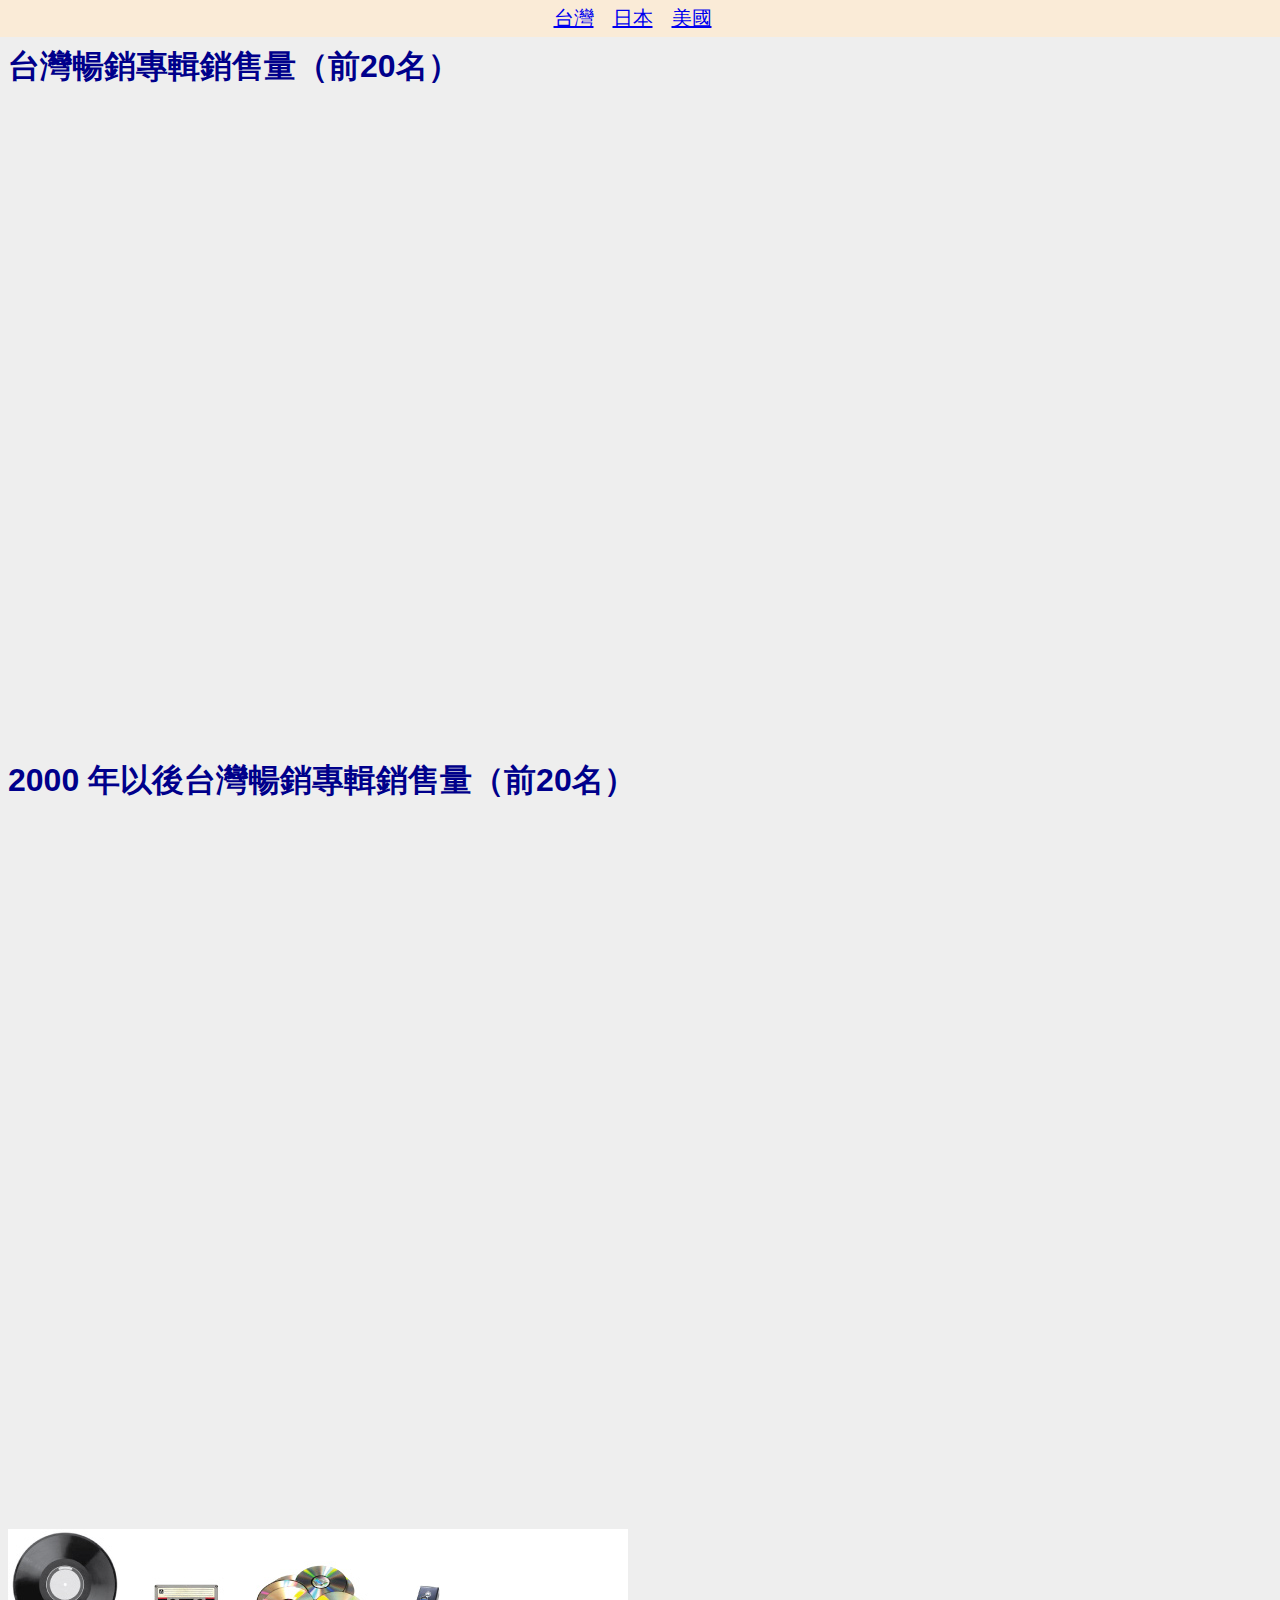
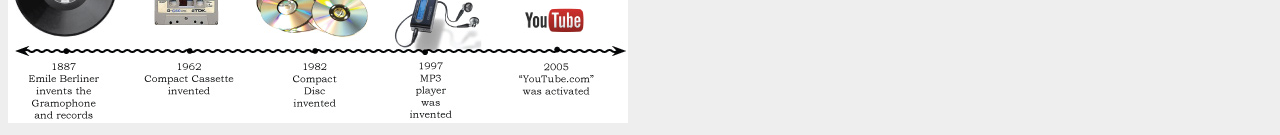
==== index.html @ f5d9bce0 "D3_final upload" ====
<!DOCTYPE html>
<html>

<head>

    <meta charset="utf-8">
    <title>Project</title>
    <script src="https://d3js.org/d3.v3.min.js"></script>
    <link rel="stylesheet" href="css/TW_bar.css">
</head>

<body>
    <header>
        <a href="index.html">台灣</a>
        <a href="JP_pie.html">日本</a>
        <a href="US_map.html">美國</a>
    </header>
    <h1>台灣暢銷專輯銷售量（前20名）</h1>
    <svg width="800" height="600">
        <g class="content"></g>
        <g class="date"></g>
        <g class="amount"></g>
    </svg>
    <h1>2000 年以後台灣暢銷專輯銷售量（前20名）</h1>
    <svg id="svg2" width="800" height="700">
        <g class="content"></g>
        <g class="date"></g>
        <g class="amount"></g>
    </svg>
    <img src="img/timeline-music.jpg" alt="">
    <script>
        // ---------資料定義 (圖一)-----------

        var dataSet = [{
            "date": "1997",
            "singer": "張惠妹",
            "album": "Bad boy",
            "amount": 138,
        }, {
            "date": "1993",
            "singer": "張學友",
            "album": "吻別",
            "amount": 136,
        }, {
            "date": "1995",
            "singer": "張學友",
            "album": "真愛新曲+精選",
            "amount": 122,
        }, {
            "date": "1992",
            "singer": "江蕙",
            "album": "酒後的心聲",
            "amount": 116,
        }, {
            "date": "1997",
            "singer": "James Horner",
            "album": "鐵達尼號電影原聲大碟",
            "amount": 110,
        }, {
            "date": "1996",
            "singer": "張惠妹",
            "album": "姊妹",
            "amount": 108,
        }, {
            "date": "1996",
            "singer": "張學友",
            "album": "忘記你我做不到",
            "amount": 106,
        }, {
            "date": "1989",
            "singer": "陳淑樺",
            "album": "跟你說，聽你說",
            "amount": 105,
        }, {
            "date": "1998",
            "singer": "任賢齊",
            "album": "愛像太平洋",
            "amount": 102,
        }, {
            "date": "1993",
            "singer": "黃安",
            "album": "新鴛鴦蝴蝶夢",
            "amount": 94,
        }, {
            "date": "1993",
            "singer": "	張學友",
            "album": "祝福",
            "amount": 91,
        }, {
            "date": "1999",
            "singer": "江蕙",
            "album": "半醉半清醒",
            "amount": 90,
        }, {
            "date": "1999",
            "singer": "張惠妹",
            "album": "我可以抱你嗎？愛人",
            "amount": 86,
        }, {
            "date": "1998",
            "singer": "李玟",
            "album": "DI DA DI",
            "amount": 85,
        }, {
            "date": "1994",
            "singer": "劉德華",
            "album": "忘情水",
            "amount": 85,
        }, {
            "date": "1994",
            "singer": "巫啓賢",
            "album": "太傻",
            "amount": 84,
        }, {
            "date": "1997",
            "singer": "張學友",
            "album": "想和你去吹吹風",
            "amount": 82,
        }, {
            "date": "1995",
            "singer": "林憶蓮",
            "album": "Love, Sandy",
            "amount": 81,
        }, {
            "date": "1991",
            "singer": "王菲",
            "album": "天空",
            "amount": 80,
        }, {
            "date": "1992",
            "singer": "張信哲",
            "album": "愛如潮水",
            "amount": 79,
        }, ];

        // ---------資料定義 (圖二)-----------

        var dataSet2 = [{
                "date": "2000",
                "singer": "陶喆",
                "album": "I'm OK",
                "amount": 43,
            }, {
                "date": "2000",
                "singer": "張學友",
                "album": "走過1999",
                "amount": 42,
            }, {
                "date": "2001",
                "singer": "周杰倫",
                "album": "范特西",
                "amount": 40,
            }, {
                "date": "2000",
                "singer": "孫燕姿",
                "album": "我要的幸福",
                "amount": 38,
            }, {
                "date": "2002",
                "singer": "周杰倫",
                "album": "八度空間",
                "amount": 37,
            }, {
                "date": "2000",
                "singer": "張惠妹",
                "album": "不顧一切",
                "amount": 36,
            }, {
                "date": "2003",
                "singer": "周杰倫",
                "album": "葉惠美",
                "amount": 35,
            }, {
                "date": "2003",
                "singer": "蔡依林",
                "album": "看我72變",
                "amount": 34,
            }, {
                "date": "2004",
                "singer": "周杰倫",
                "album": "七里香",
                "amount": 33,
            }, {
                "date": "2001",
                "singer": "孫燕姿",
                "album": "風箏",
                "amount": 32,
            }, {
                "date": "2000",
                "singer": "孫燕姿",
                "album": "孫燕姿同名專輯",
                "amount": 31,
            }, {
                "date": "2000",
                "singer": "五月天",
                "album": "愛情萬歲",
                "amount": 30,
            }, {
                "date": "2000",
                "singer": "周杰倫",
                "album": "周杰倫同名專輯",
                "amount": 30,
            }, {
                "date": "2000",
                "singer": "蕭亞軒",
                "album": "紅薔薇",
                "amount": 30,
            }, {
                "date": "2000",
                "singer": "蔡依林",
                "album": "Don't Stop",
                "amount": 30,
            }, {
                "date": "2001",
                "singer": "五月天",
                "album": "人生海海",
                "amount": 30,
            }, {
                "date": "2003",
                "singer": "梁靜茹",
                "album": "戀愛的力量",
                "amount": 30,
            }, {
                "date": "2004",
                "singer": "蔡依林",
                "album": "城堡",
                "amount": 30,
            }, {
                "date": "1999",
                "singer": "五月天",
                "album": "五月天第一張創作專輯",
                "amount": 30,
            }, {
                "date": "2000",
                "singer": "張惠妹",
                "album": "妹力新世紀精選",
                "amount": 30,
            }, {
                "date": "2003",
                "singer": "S.H.E",
                "album": "Super Star",
                "amount": 30,
            }

        ]

        // ----------- 呼叫函式 -----------

        bind(dataSet);
        render();
        bind2(dataSet2);
        render2();

        // ----------- 資料綁定 & 畫圖一 -----------

        function bind(dataSet) {
            var selection = d3.select("svg")
                .selectAll("rect")
                .data(dataSet);
            selection.enter().append("rect");
            selection.exit().remove();

            var selection_text_content = d3.select("svg")
                .select("g.content")
                .selectAll("text")
                .data(dataSet);
            selection_text_content.enter().append("text");
            selection_text_content.exit().remove();

            var selection_text_date = d3.select("svg")
                .select("g.date")
                .selectAll("text")
                .data(dataSet);
            selection_text_date.enter().append("text");
            selection_text_date.exit().remove();

            var selection_text_amount = d3.select("svg")
                .select("g.amount")
                .selectAll("text")
                .data(dataSet);
            selection_text_amount.enter().append("text");
            selection_text_amount.exit().remove();
        }

        function render() {

            d3.selectAll("svg>rect")
                .attr({
                    x: 400,
                    y: function(d, i) {
                        return 10 + 30 * i;
                    },
                    width: function(d, i) {
                        return d.amount;
                    },
                    height: 18,
                    fill: "#00baff"
                });
            d3.selectAll("svg>g.content>text")
                .attr({
                    x: 10,
                    y: function(d, i) {
                        return 25 + 30 * i;
                    }
                })
                .text(function(d) {
                    return d.singer + "  <" + d.album + ">  ";
                });


            d3.selectAll("svg>g.date>text")
                .attr({
                    x: 300,
                    y: function(d, i) {
                        return 25 + 30 * i;
                    }
                })
                .text(function(d) {
                    return d.date + "年";
                });



            d3.selectAll("svg>g.amount>text")
                .attr({
                    x: function(d) {
                        return 400 + d.amount + 20
                    },
                    y: function(d, i) {
                        return 25 + 30 * i;
                    }
                })
                .text(function(d) {
                    return d.amount + "萬";
                });


        }
        // ----------- 資料綁定 & 畫圖二 -----------

        function bind2(dataSet) {
            var selection = d3.select("svg#svg2")
                .selectAll("rect")
                .data(dataSet);
            selection.enter().append("rect");
            selection.exit().remove();

            var selection_text_content = d3.select("svg#svg2")
                .select("g.content")
                .selectAll("text")
                .data(dataSet);
            selection_text_content.enter().append("text");
            selection_text_content.exit().remove();

            var selection_text_date = d3.select("svg#svg2")
                .select("g.date")
                .selectAll("text")
                .data(dataSet);
            selection_text_date.enter().append("text");
            selection_text_date.exit().remove();

            var selection_text_amount = d3.select("svg#svg2")
                .select("g.amount")
                .selectAll("text")
                .data(dataSet);
            selection_text_amount.enter().append("text");
            selection_text_amount.exit().remove();
        }

        function render2() {

            d3.selectAll("svg#svg2>rect")
                .attr({
                    x: 400,
                    y: function(d, i) {
                        return 10 + 30 * i;
                    },
                    width: function(d, i) {
                        return d.amount;
                    },
                    height: 18,
                    fill: "#245a03"
                });
            d3.selectAll("svg#svg2>g.content>text")
                .attr({
                    x: 10,
                    y: function(d, i) {
                        return 25 + 30 * i;
                    }
                })
                .text(function(d) {
                    return d.singer + "  <" + d.album + ">  ";
                });


            d3.selectAll("svg#svg2>g.date>text")
                .attr({
                    x: 300,
                    y: function(d, i) {
                        return 25 + 30 * i;
                    }
                })
                .text(function(d) {
                    return d.date + "年";
                });



            d3.selectAll("svg#svg2>g.amount>text")
                .attr({
                    x: function(d) {
                        return 400 + d.amount + 20
                    },
                    y: function(d, i) {
                        return 25 + 30 * i;
                    }
                })
                .text(function(d) {
                    return d.amount + "萬";
                });


        }
    </script>
</body>

</html>
---- css/TW_bar.css ----
body {
    background: #eee;
}

body > svg > g > text {
    font-size: 15px;
    font-family: sans-serif;
    font-weight: bold;
}

h1 {
    font-family: sans-serif;
    color: darkblue;
    margin-top: 45px;
}

header > a {
    font-size: 20px;
    font-family: sans-serif;
    margin-right: 15px;
}

header {
    position: fixed;
    top: 0;
    left: 0;
    width: 100%;
    background-color: antiquewhite;
    padding-top: 5px;
    padding-bottom: 5px;
    text-align: center;
}
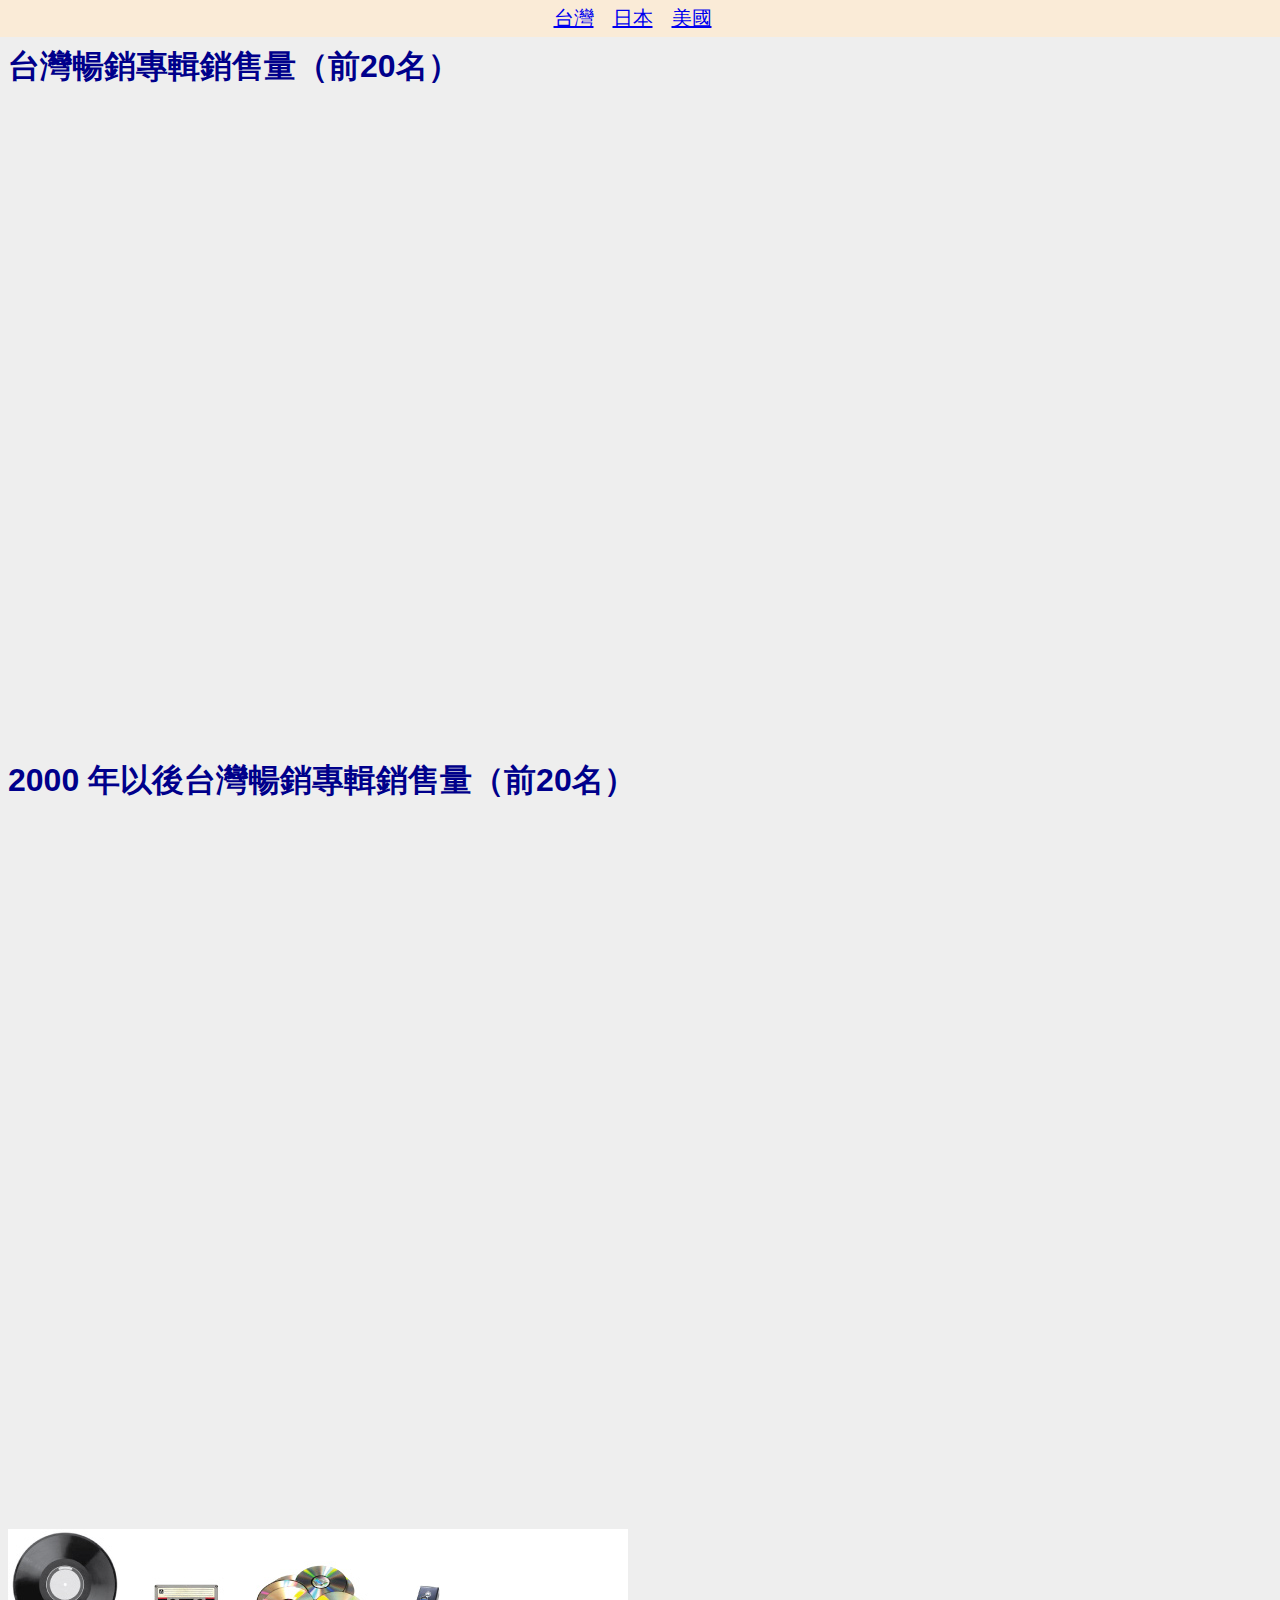
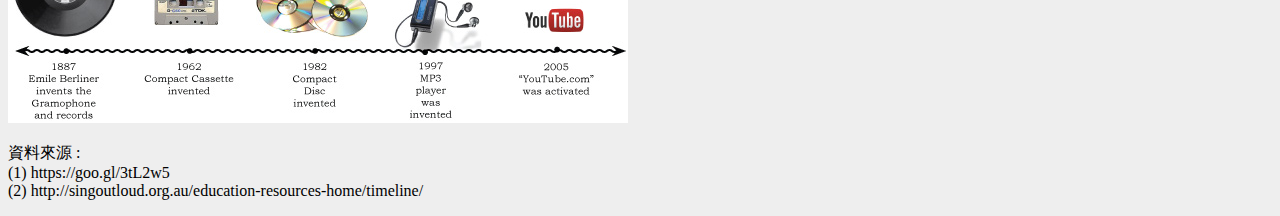
==== commit 06aecfb9: "D3_final update" ====
--- a/index.html
+++ b/index.html
@@ -4,7 +4,7 @@
 <head>
 
     <meta charset="utf-8">
-    <title>Project</title>
+    <title>Taiwan</title>
     <script src="https://d3js.org/d3.v3.min.js"></script>
     <link rel="stylesheet" href="css/TW_bar.css">
 </head>
@@ -28,6 +28,13 @@
         <g class="amount"></g>
     </svg>
     <img src="img/timeline-music.jpg" alt="">
+    <br>
+    <p>
+        資料來源 :
+        <br>(1) https://goo.gl/3tL2w5
+        <br> (2) http://singoutloud.org.au/education-resources-home/timeline/
+
+    </p>
     <script>
         // ---------資料定義 (圖一)-----------
 
